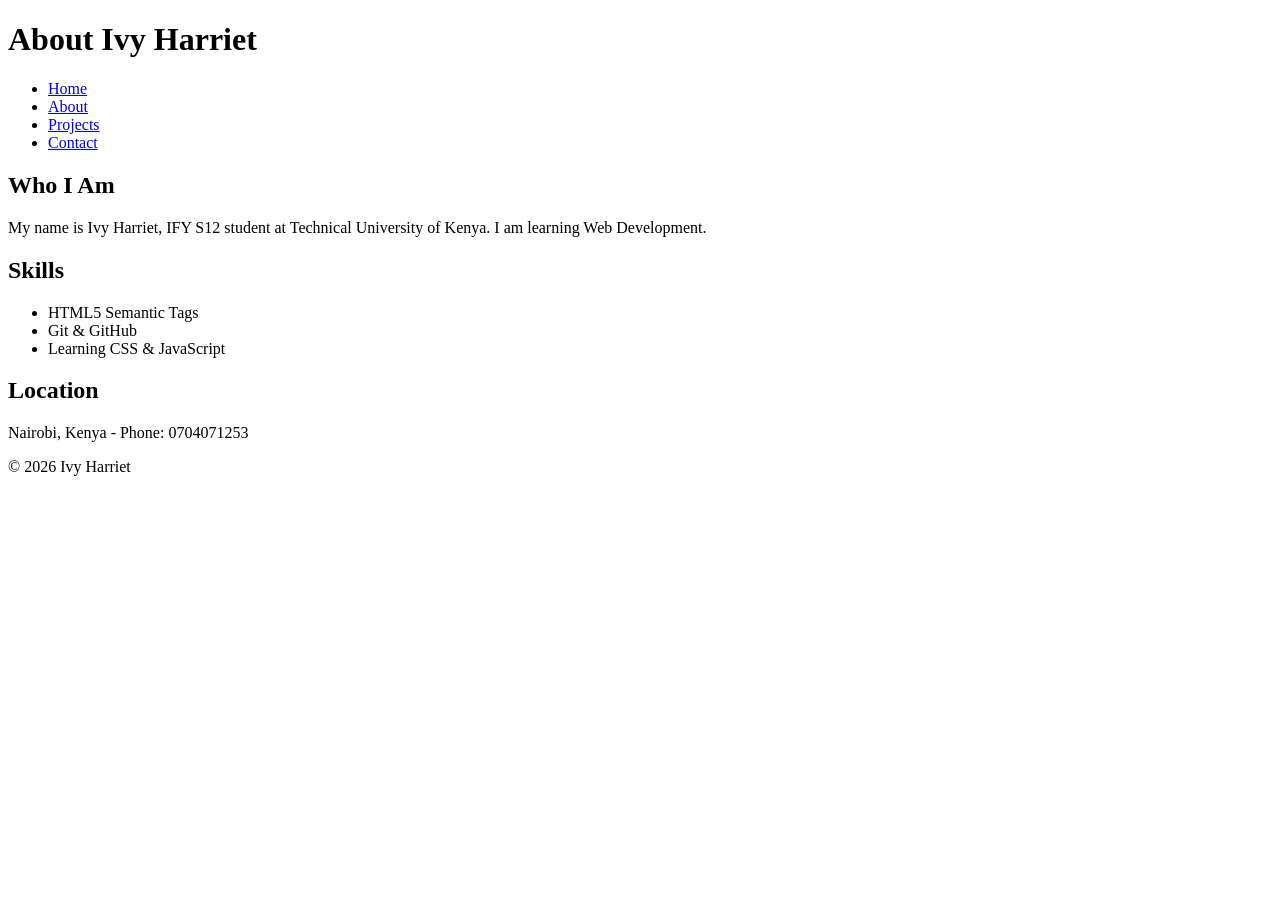
==== about.html @ 2d23fc01 "Add about.html with personal information" ====
<!DOCTYPE html>
<html lang="en">
<head><meta charset="UTF-8"><meta name="viewport" content="width=device-width, initial-scale=1.0"><title>About - Ivy Harriet</title></head>
<body>
<header><h1>About Ivy Harriet</h1></header>
<nav><ul><li><a href="index.html">Home</a></li><li><a href="about.html">About</a></li><li><a href="projects.html">Projects</a></li><li><a href="contact.html">Contact</a></li></ul></nav>
<main>
<h2>Who I Am</h2>
<p>My name is Ivy Harriet, IFY S12 student at Technical University of Kenya. I am learning Web Development.</p>
<h2>Skills</h2>
<ul><li>HTML5 Semantic Tags</li><li>Git & GitHub</li><li>Learning CSS & JavaScript</li></ul>
<h2>Location</h2>
<p>Nairobi, Kenya - Phone: 0704071253</p>
</main>
<footer><p>&copy; 2026 Ivy Harriet</p></footer>
</body>
</html>
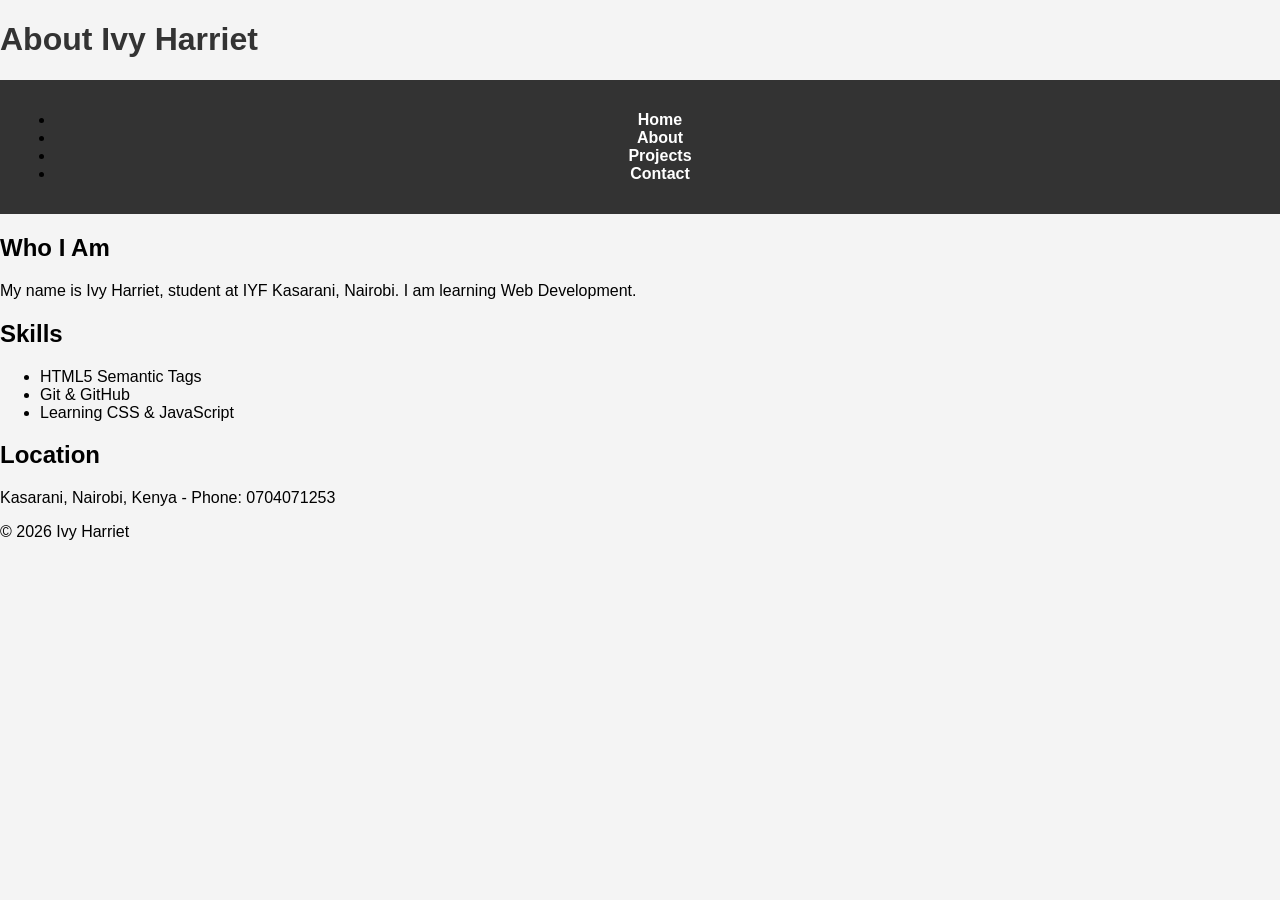
==== commit 6beb4275: "Revise About page structure and content Updated the structure and content of the About page, includi" ====
--- a/about.html
+++ b/about.html
@@ -1,17 +1,38 @@
+
 <!DOCTYPE html>
 <html lang="en">
-<head><meta charset="UTF-8"><meta name="viewport" content="width=device-width, initial-scale=1.0"><title>About - Ivy Harriet</title></head>
+<head>
+  <meta charset="UTF-8">
+  <meta name="viewport" content="width=device-width, initial-scale=1.0">
+  <title>About - Ivy Harriet</title>
+  <link rel="stylesheet" href="style.css">
+</head>
 <body>
-<header><h1>About Ivy Harriet</h1></header>
-<nav><ul><li><a href="index.html">Home</a></li><li><a href="about.html">About</a></li><li><a href="projects.html">Projects</a></li><li><a href="contact.html">Contact</a></li></ul></nav>
-<main>
-<h2>Who I Am</h2>
-<p>My name is Ivy Harriet, IFY S12 student at Technical University of Kenya. I am learning Web Development.</p>
-<h2>Skills</h2>
-<ul><li>HTML5 Semantic Tags</li><li>Git & GitHub</li><li>Learning CSS & JavaScript</li></ul>
-<h2>Location</h2>
-<p>Nairobi, Kenya - Phone: 0704071253</p>
-</main>
-<footer><p>&copy; 2026 Ivy Harriet</p></footer>
+  <header><h1>About Ivy Harriet</h1></header>
+  <nav>
+    <ul>
+      <li><a href="index.html">Home</a></li>
+      <li><a href="about.html">About</a></li>
+      <li><a href="projects.html">Projects</a></li>
+      <li><a href="contact.html">Contact</a></li>
+    </ul>
+  </nav>
+  <main>
+    <section>
+      <h2>Who I Am</h2>
+      <p>My name is Ivy Harriet, student at IYF Kasarani, Nairobi. I am learning Web Development.</p>
+      
+      <h2>Skills</h2>
+      <ul>
+        <li>HTML5 Semantic Tags</li>
+        <li>Git & GitHub</li>
+        <li>Learning CSS & JavaScript</li>
+      </ul>
+      
+      <h2>Location</h2>
+      <p>Kasarani, Nairobi, Kenya - Phone: 0704071253</p>
+    </section>
+  </main>
+  <footer><p>&copy; 2026 Ivy Harriet</p></footer>
 </body>
 </html>
--- a/style.css
+++ b/style.css
@@ -0,0 +1,26 @@
+body {
+  font-family: Arial, sans-serif;
+  margin: 0;
+  padding: 0;
+  background: #f4f4f4;
+}
+nav {
+  background: #333;
+  padding: 15px;
+  text-align: center;
+}
+nav a {
+  color: white;
+  margin: 0 15px;
+  text-decoration: none;
+  font-weight: bold;
+}
+.container {
+  padding: 20px;
+  max-width: 900px;
+  margin: auto;
+  background: white;
+}
+h1 {
+  color: #333;
+}
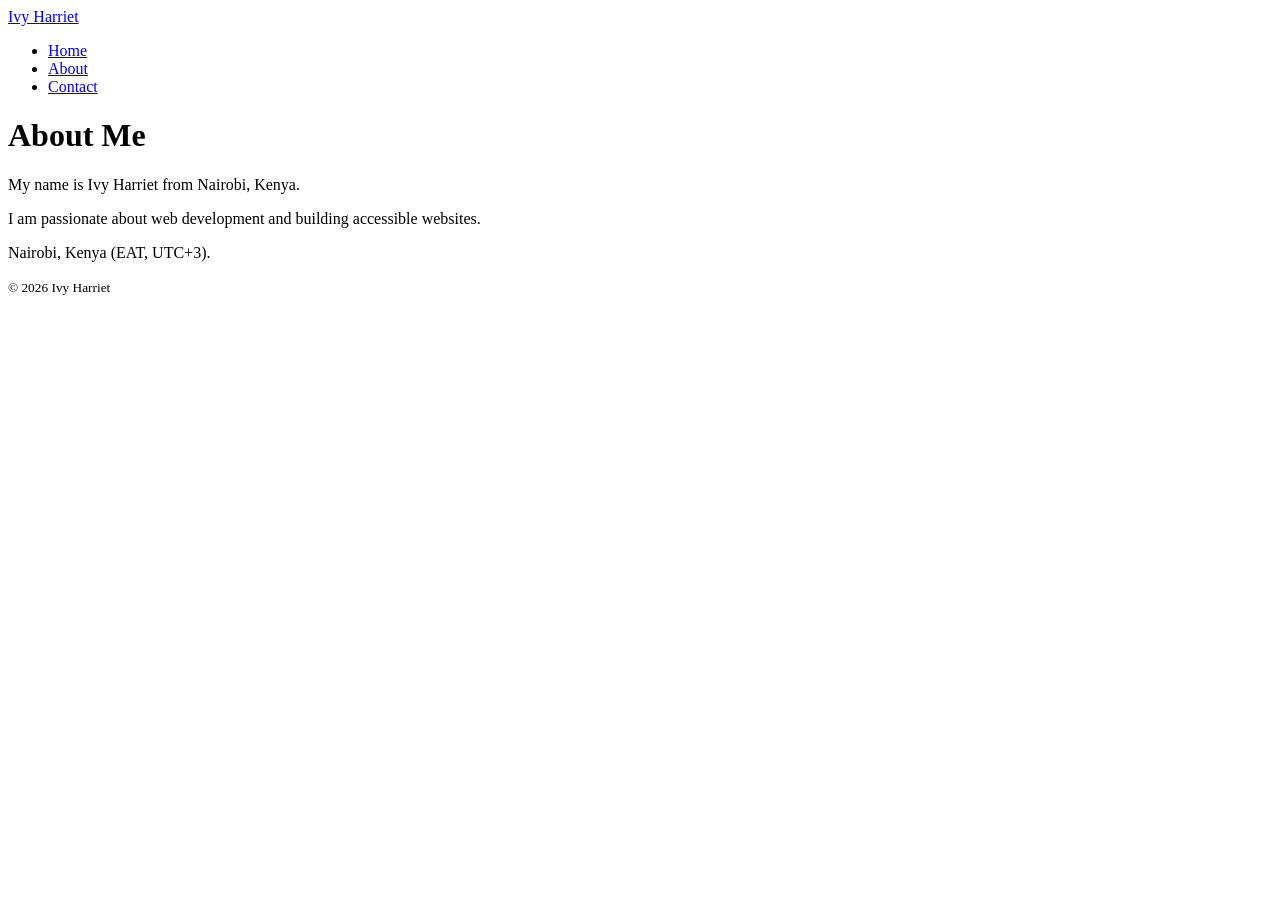
==== commit 9d3bb6d8: "Add about.html with personal information" ====
--- a/about.html
+++ b/about.html
@@ -1,38 +1,31 @@
-
 <!DOCTYPE html>
 <html lang="en">
 <head>
-  <meta charset="UTF-8">
-  <meta name="viewport" content="width=device-width, initial-scale=1.0">
-  <title>About - Ivy Harriet</title>
-  <link rel="stylesheet" href="style.css">
+    <meta charset="UTF-8">
+    <meta name="viewport" content="width=device-width, initial-scale=1.0">
+    <title>About — Ivy Harriet</title>
 </head>
 <body>
-  <header><h1>About Ivy Harriet</h1></header>
-  <nav>
-    <ul>
-      <li><a href="index.html">Home</a></li>
-      <li><a href="about.html">About</a></li>
-      <li><a href="projects.html">Projects</a></li>
-      <li><a href="contact.html">Contact</a></li>
-    </ul>
-  </nav>
-  <main>
-    <section>
-      <h2>Who I Am</h2>
-      <p>My name is Ivy Harriet, student at IYF Kasarani, Nairobi. I am learning Web Development.</p>
-      
-      <h2>Skills</h2>
-      <ul>
-        <li>HTML5 Semantic Tags</li>
-        <li>Git & GitHub</li>
-        <li>Learning CSS & JavaScript</li>
-      </ul>
-      
-      <h2>Location</h2>
-      <p>Kasarani, Nairobi, Kenya - Phone: 0704071253</p>
-    </section>
-  </main>
-  <footer><p>&copy; 2026 Ivy Harriet</p></footer>
+    <header>
+        <a href="index.html">Ivy Harriet</a>
+        <nav>
+            <ul>
+                <li><a href="index.html">Home</a></li>
+                <li><a href="about.html">About</a></li>
+                <li><a href="contact.html">Contact</a></li>
+            </ul>
+        </nav>
+    </header>
+
+    <main>
+        <h1>About Me</h1>
+        <p>My name is Ivy Harriet from Nairobi, Kenya.</p>
+        <p>I am passionate about web development and building accessible websites.</p>
+    </main>
+
+    <footer>
+        <p>Nairobi, Kenya (EAT, UTC+3).</p>
+        <small>&copy; 2026 Ivy Harriet</small>
+    </footer>
 </body>
 </html>
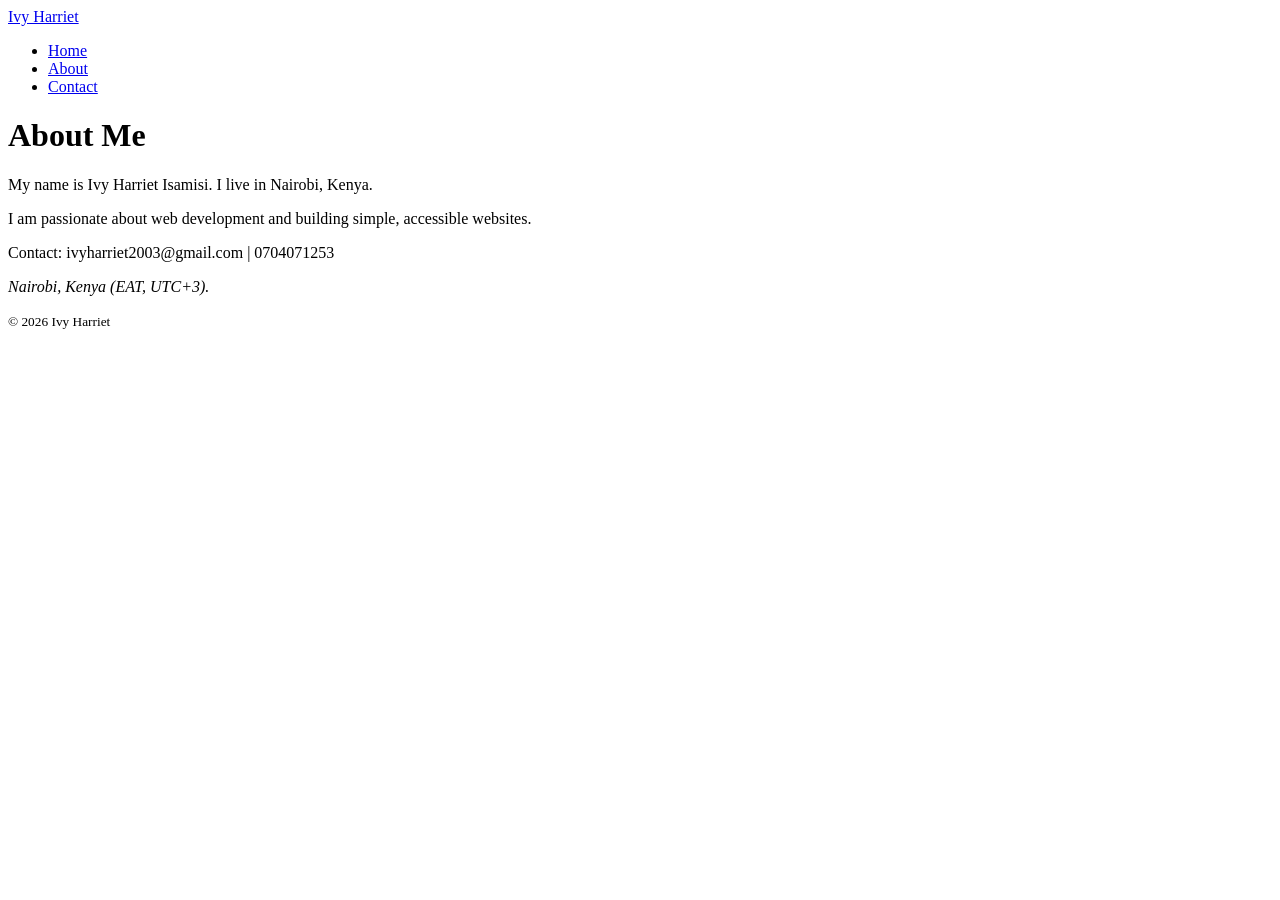
==== commit 7b418c36: "Revise About Me section with new details Updated personal information and contact details in the Abo" ====
--- a/about.html
+++ b/about.html
@@ -19,13 +19,14 @@
 
     <main>
         <h1>About Me</h1>
-        <p>My name is Ivy Harriet from Nairobi, Kenya.</p>
-        <p>I am passionate about web development and building accessible websites.</p>
+        <p>My name is Ivy Harriet Isamisi. I live in Nairobi, Kenya.</p>
+        <p>I am passionate about web development and building simple, accessible websites.</p>
+        <p>Contact: ivyharriet2003@gmail.com | 0704071253</p>
     </main>
 
     <footer>
-        <p>Nairobi, Kenya (EAT, UTC+3).</p>
-        <small>&copy; 2026 Ivy Harriet</small>
+        <address>Nairobi, Kenya (EAT, UTC+3).</address>
+        <p><small>&copy; 2026 Ivy Harriet</small></p>
     </footer>
 </body>
 </html>
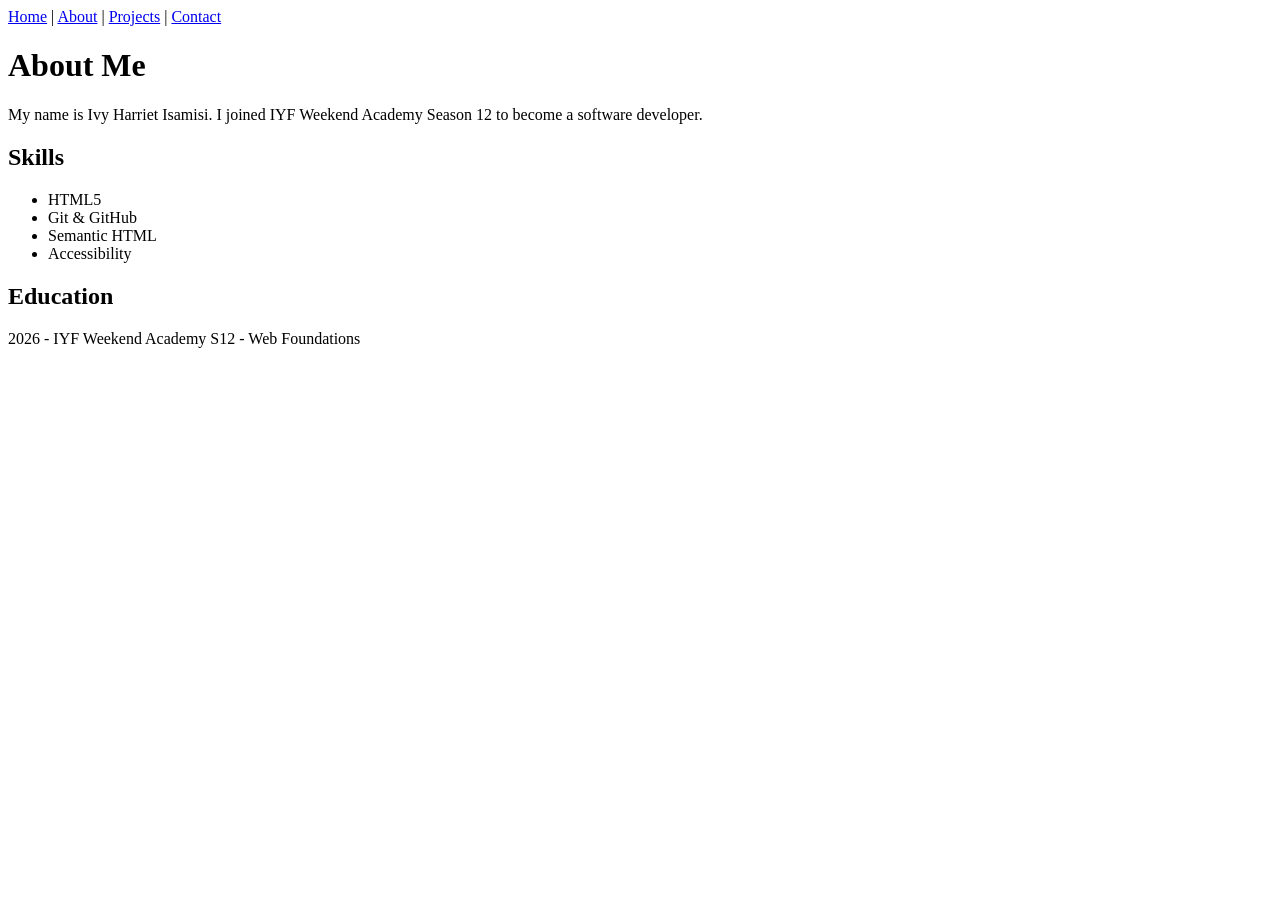
==== commit a966842c: "Revise About page content and navigation structure Updated the About page with new content and navig" ====
--- a/about.html
+++ b/about.html
@@ -1,32 +1,13 @@
 <!DOCTYPE html>
 <html lang="en">
-<head>
-    <meta charset="UTF-8">
-    <meta name="viewport" content="width=device-width, initial-scale=1.0">
-    <title>About — Ivy Harriet</title>
-</head>
+<head><meta charset="UTF-8"><meta name="viewport" content="width=device-width, initial-scale=1.0"><title>About - Ivy Harriet</title></head>
 <body>
-    <header>
-        <a href="index.html">Ivy Harriet</a>
-        <nav>
-            <ul>
-                <li><a href="index.html">Home</a></li>
-                <li><a href="about.html">About</a></li>
-                <li><a href="contact.html">Contact</a></li>
-            </ul>
-        </nav>
-    </header>
-
-    <main>
-        <h1>About Me</h1>
-        <p>My name is Ivy Harriet Isamisi. I live in Nairobi, Kenya.</p>
-        <p>I am passionate about web development and building simple, accessible websites.</p>
-        <p>Contact: ivyharriet2003@gmail.com | 0704071253</p>
-    </main>
-
-    <footer>
-        <address>Nairobi, Kenya (EAT, UTC+3).</address>
-        <p><small>&copy; 2026 Ivy Harriet</small></p>
-    </footer>
+<nav><a href="index.html">Home</a> | <a href="about.html">About</a> | <a href="projects.html">Projects</a> | <a href="contact.html">Contact</a></nav>
+<h1>About Me</h1>
+<p>My name is Ivy Harriet Isamisi. I joined IYF Weekend Academy Season 12 to become a software developer.</p>
+<h2>Skills</h2>
+<ul><li>HTML5</li><li>Git & GitHub</li><li>Semantic HTML</li><li>Accessibility</li></ul>
+<h2>Education</h2>
+<p>2026 - IYF Weekend Academy S12 - Web Foundations</p>
 </body>
 </html>
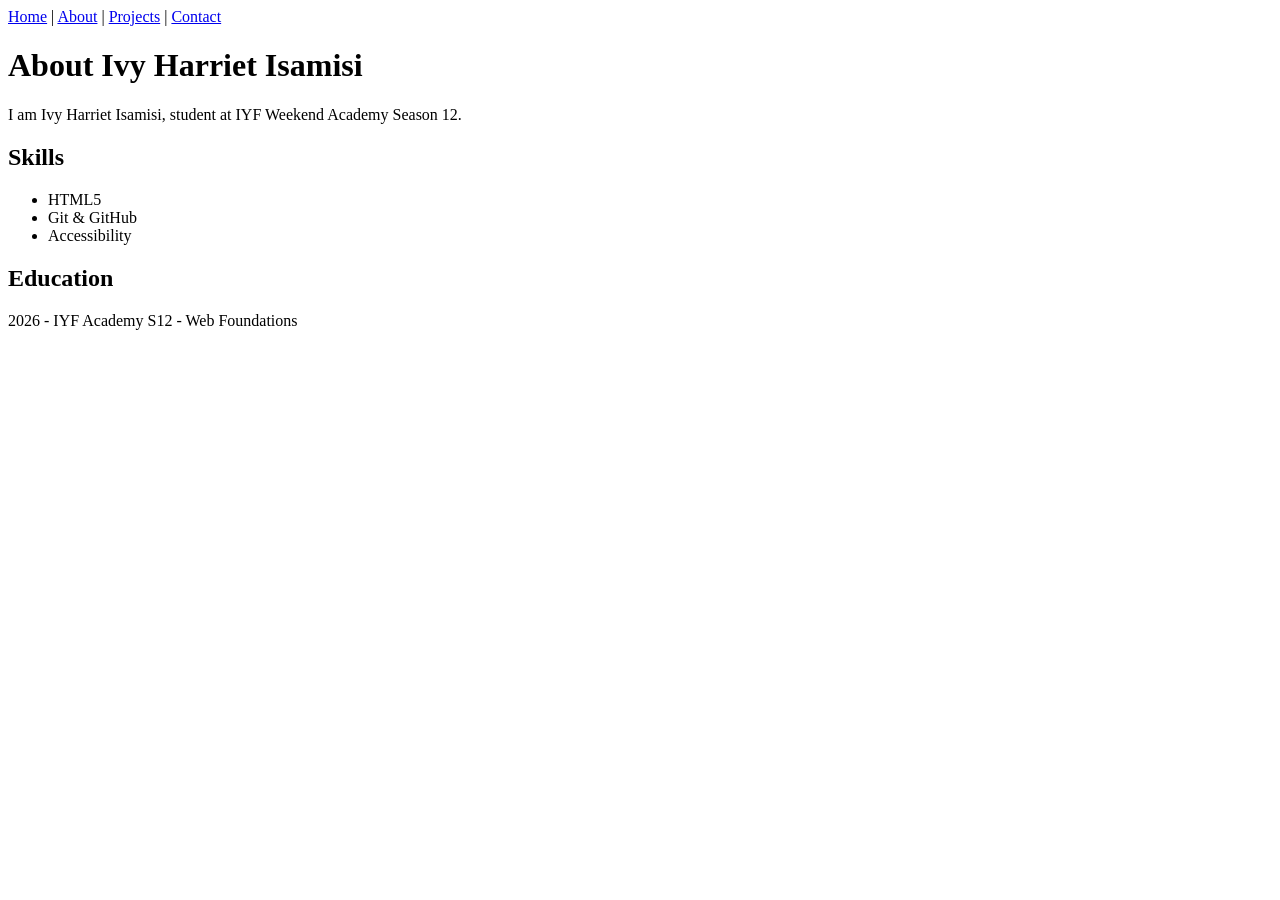
==== commit 7b8b3848: "Update About section with new content and title" ====
--- a/about.html
+++ b/about.html
@@ -1,13 +1,11 @@
 <!DOCTYPE html>
 <html lang="en">
-<head><meta charset="UTF-8"><meta name="viewport" content="width=device-width, initial-scale=1.0"><title>About - Ivy Harriet</title></head>
+<head><meta charset="UTF-8"><meta name="viewport" content="width=device-width, initial-scale=1.0"><title>About - Ivy Harriet Isamisi</title></head>
 <body>
 <nav><a href="index.html">Home</a> | <a href="about.html">About</a> | <a href="projects.html">Projects</a> | <a href="contact.html">Contact</a></nav>
-<h1>About Me</h1>
-<p>My name is Ivy Harriet Isamisi. I joined IYF Weekend Academy Season 12 to become a software developer.</p>
-<h2>Skills</h2>
-<ul><li>HTML5</li><li>Git & GitHub</li><li>Semantic HTML</li><li>Accessibility</li></ul>
-<h2>Education</h2>
-<p>2026 - IYF Weekend Academy S12 - Web Foundations</p>
+<h1>About Ivy Harriet Isamisi</h1>
+<p>I am Ivy Harriet Isamisi, student at IYF Weekend Academy Season 12.</p>
+<h2>Skills</h2><ul><li>HTML5</li><li>Git & GitHub</li><li>Accessibility</li></ul>
+<h2>Education</h2><p>2026 - IYF Academy S12 - Web Foundations</p>
 </body>
 </html>
